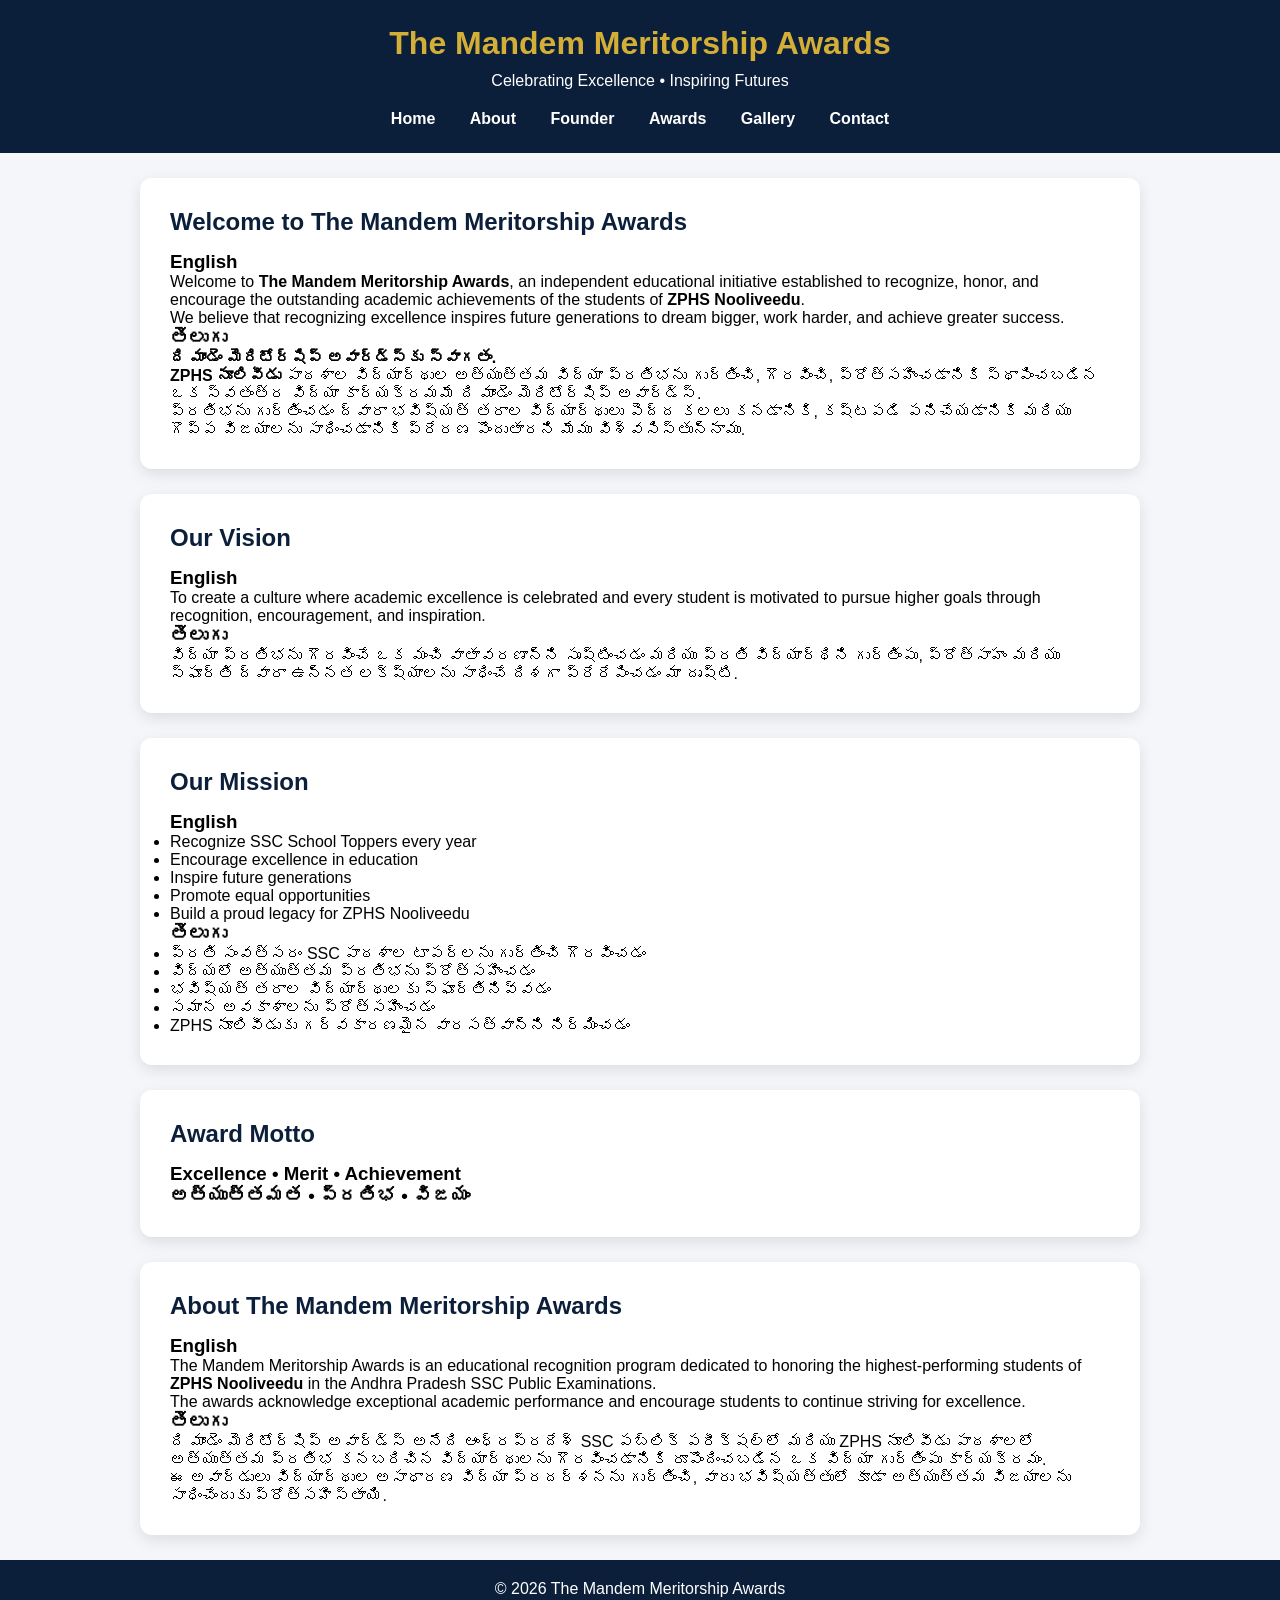
==== about.html @ 446934bf "Create about.html" ====
<!DOCTYPE html>
<html lang="en">

<head>

<meta charset="UTF-8">
<meta name="viewport" content="width=device-width, initial-scale=1.0">

<title>About - The Mandem Meritorship Awards</title>

<link rel="stylesheet" href="style.css">

</head>


<body>


<header>

<h1>The Mandem Meritorship Awards</h1>

<p>Celebrating Excellence • Inspiring Futures</p>


<nav>

<a href="index.html">Home</a>

<a href="about.html">About</a>

<a href="#">Founder</a>

<a href="#">Awards</a>

<a href="#">Gallery</a>

<a href="#">Contact</a>

</nav>

</header>



<section>

<h2>Welcome to The Mandem Meritorship Awards</h2>


<h3>English</h3>

<p>
Welcome to <strong>The Mandem Meritorship Awards</strong>, an independent educational initiative established to recognize, honor, and encourage the outstanding academic achievements of the students of <strong>ZPHS Nooliveedu</strong>.
</p>

<p>
We believe that recognizing excellence inspires future generations to dream bigger, work harder, and achieve greater success.
</p>


<h3>తెలుగు</h3>

<p>
<strong>ది మాండెం మెరిటోర్షిప్ అవార్డ్స్‌కు స్వాగతం.</strong>
</p>

<p>
<strong>ZPHS నూలివీడు</strong> పాఠశాల విద్యార్థుల అత్యుత్తమ విద్యా ప్రతిభను గుర్తించి, గౌరవించి, ప్రోత్సహించడానికి స్థాపించబడిన ఒక స్వతంత్ర విద్యా కార్యక్రమమే ది మాండెం మెరిటోర్షిప్ అవార్డ్స్.
</p>

<p>
ప్రతిభను గుర్తించడం ద్వారా భవిష్యత్ తరాల విద్యార్థులు పెద్ద కలలు కనడానికి, కష్టపడి పనిచేయడానికి మరియు గొప్ప విజయాలను సాధించడానికి ప్రేరణ పొందుతారని మేము విశ్వసిస్తున్నాము.
</p>

</section>




<section>

<h2>Our Vision</h2>


<h3>English</h3>

<p>
To create a culture where academic excellence is celebrated and every student is motivated to pursue higher goals through recognition, encouragement, and inspiration.
</p>


<h3>తెలుగు</h3>

<p>
విద్యా ప్రతిభను గౌరవించే ఒక మంచి వాతావరణాన్ని సృష్టించడం మరియు ప్రతి విద్యార్థిని గుర్తింపు, ప్రోత్సాహం మరియు స్ఫూర్తి ద్వారా ఉన్నత లక్ష్యాలను సాధించే దిశగా ప్రేరేపించడం మా దృష్టి.
</p>


</section>




<section>


<h2>Our Mission</h2>


<h3>English</h3>

<ul>

<li>Recognize SSC School Toppers every year</li>

<li>Encourage excellence in education</li>

<li>Inspire future generations</li>

<li>Promote equal opportunities</li>

<li>Build a proud legacy for ZPHS Nooliveedu</li>

</ul>



<h3>తెలుగు</h3>


<ul>

<li>ప్రతి సంవత్సరం SSC పాఠశాల టాపర్లను గుర్తించి గౌరవించడం</li>

<li>విద్యలో అత్యుత్తమ ప్రతిభను ప్రోత్సహించడం</li>

<li>భవిష్యత్ తరాల విద్యార్థులకు స్ఫూర్తినివ్వడం</li>

<li>సమాన అవకాశాలను ప్రోత్సహించడం</li>

<li>ZPHS నూలివీడుకు గర్వకారణమైన వారసత్వాన్ని నిర్మించడం</li>

</ul>


</section>




<section>

<h2>Award Motto</h2>

<h3>
Excellence • Merit • Achievement
</h3>

<h3>
అత్యుత్తమత • ప్రతిభ • విజయం
</h3>


</section>




<section>


<h2>About The Mandem Meritorship Awards</h2>


<h3>English</h3>

<p>
The Mandem Meritorship Awards is an educational recognition program dedicated to honoring the highest-performing students of <strong>ZPHS Nooliveedu</strong> in the Andhra Pradesh SSC Public Examinations.
</p>

<p>
The awards acknowledge exceptional academic performance and encourage students to continue striving for excellence.
</p>


<h3>తెలుగు</h3>

<p>
ది మాండెం మెరిటోర్షిప్ అవార్డ్స్ అనేది ఆంధ్రప్రదేశ్ SSC పబ్లిక్ పరీక్షల్లో మరియు ZPHS నూలివీడు పాఠశాలలో అత్యుత్తమ ప్రతిభ కనబరిచిన విద్యార్థులను గౌరవించడానికి రూపొందించబడిన ఒక విద్యా గుర్తింపు కార్యక్రమం.
</p>

<p>
ఈ అవార్డులు విద్యార్థుల అసాధారణ విద్యా ప్రదర్శనను గుర్తించి, వారు భవిష్యత్తులో కూడా అత్యుత్తమ విజయాలను సాధించేందుకు ప్రోత్సహిస్తాయి.
</p>


</section>



<footer>

<p>
© 2026 The Mandem Meritorship Awards
</p>

</footer>


</body>

</html>
---- style.css ----
*{
    margin:0;
    padding:0;
    box-sizing:border-box;
    font-family:Arial,sans-serif;
}

body{
    background:#f4f6f9;
}

header{
    background:#0B1F3A;
    color:white;
    text-align:center;
    padding:25px;
}

header h1{
    color:#D4AF37;
    margin-bottom:10px;
}

nav{
    margin-top:20px;
}

nav a{
    color:white;
    text-decoration:none;
    margin:15px;
    font-weight:bold;
}

nav a:hover{
    color:#D4AF37;
}

.hero{
    background:#0B1F3A;
    color:white;
    text-align:center;
    padding:90px 20px;
}

.hero h2{
    color:#D4AF37;
    font-size:42px;
    margin-bottom:15px;
}

.hero button{
    margin-top:25px;
    padding:12px 28px;
    border:none;
    background:#D4AF37;
    color:#0B1F3A;
    font-size:16px;
    font-weight:bold;
    border-radius:30px;
    cursor:pointer;
}

section{
    background:white;
    width:90%;
    max-width:1000px;
    margin:25px auto;
    padding:30px;
    border-radius:12px;
    box-shadow:0 5px 15px rgba(0,0,0,.1);
}

section h2{
    color:#0B1F3A;
    margin-bottom:15px;
}

footer{
    background:#0B1F3A;
    color:white;
    text-align:center;
    padding:20px;
}

@media(max-width:768px){

.hero h2{
font-size:30px;
}

nav a{
display:block;
margin:10px;
}

}
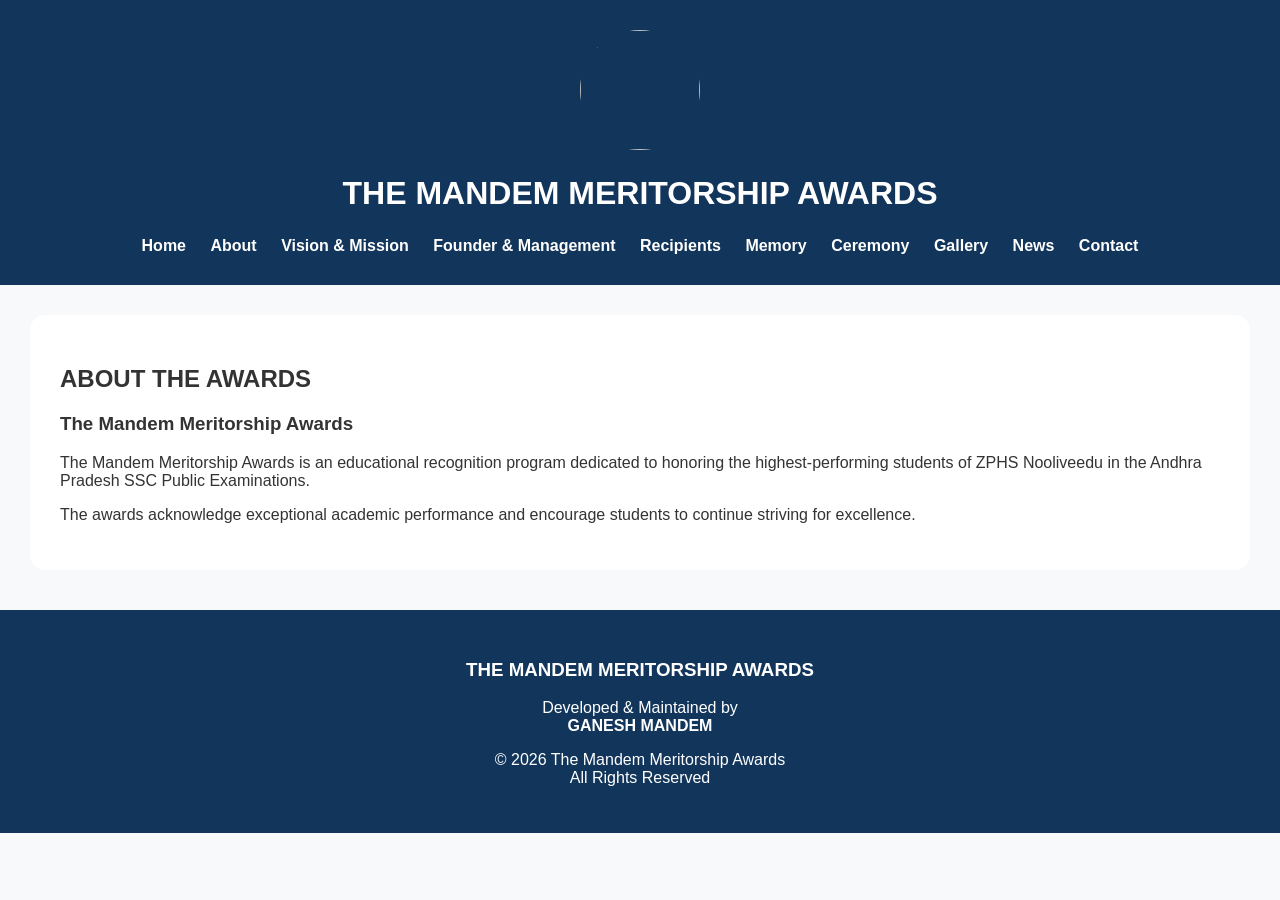
==== commit 1e9e6a56: "Create about.html" ====
--- a/about.html
+++ b/about.html
@@ -6,7 +6,7 @@
 <meta charset="UTF-8">
 <meta name="viewport" content="width=device-width, initial-scale=1.0">
 
-<title>About - The Mandem Meritorship Awards</title>
+<title>About The Mandem Meritorship Awards</title>
 
 <link rel="stylesheet" href="style.css">
 
@@ -18,24 +18,25 @@
 
 <header>
 
-<h1>The Mandem Meritorship Awards</h1>
+<img src="images/logo.png" class="logo">
 
-<p>Celebrating Excellence • Inspiring Futures</p>
+<h1>
+THE MANDEM MERITORSHIP AWARDS
+</h1>
 
 
 <nav>
 
 <a href="index.html">Home</a>
-
 <a href="about.html">About</a>
-
-<a href="#">Founder</a>
-
-<a href="#">Awards</a>
-
-<a href="#">Gallery</a>
-
-<a href="#">Contact</a>
+<a href="vision.html">Vision & Mission</a>
+<a href="founder.html">Founder & Management</a>
+<a href="recipients.html">Recipients</a>
+<a href="memory.html">Memory</a>
+<a href="ceremony.html">Ceremony</a>
+<a href="gallery.html">Gallery</a>
+<a href="news.html">News</a>
+<a href="contact.html">Contact</a>
 
 </nav>
 
@@ -45,153 +46,28 @@
 
 <section>
 
-<h2>Welcome to The Mandem Meritorship Awards</h2>
+
+<h2>
+ABOUT THE AWARDS
+</h2>
 
 
-<h3>English</h3>
+<h3>
+The Mandem Meritorship Awards
+</h3>
+
 
 <p>
-Welcome to <strong>The Mandem Meritorship Awards</strong>, an independent educational initiative established to recognize, honor, and encourage the outstanding academic achievements of the students of <strong>ZPHS Nooliveedu</strong>.
-</p>
 
-<p>
-We believe that recognizing excellence inspires future generations to dream bigger, work harder, and achieve greater success.
+The Mandem Meritorship Awards is an educational recognition program dedicated to honoring the highest-performing students of ZPHS Nooliveedu in the Andhra Pradesh SSC Public Examinations.
+
 </p>
 
 
-<h3>తెలుగు</h3>
+<p>
 
-<p>
-<strong>ది మాండెం మెరిటోర్షిప్ అవార్డ్స్‌కు స్వాగతం.</strong>
-</p>
+The awards acknowledge exceptional academic performance and encourage students to continue striving for excellence.
 
-<p>
-<strong>ZPHS నూలివీడు</strong> పాఠశాల విద్యార్థుల అత్యుత్తమ విద్యా ప్రతిభను గుర్తించి, గౌరవించి, ప్రోత్సహించడానికి స్థాపించబడిన ఒక స్వతంత్ర విద్యా కార్యక్రమమే ది మాండెం మెరిటోర్షిప్ అవార్డ్స్.
-</p>
-
-<p>
-ప్రతిభను గుర్తించడం ద్వారా భవిష్యత్ తరాల విద్యార్థులు పెద్ద కలలు కనడానికి, కష్టపడి పనిచేయడానికి మరియు గొప్ప విజయాలను సాధించడానికి ప్రేరణ పొందుతారని మేము విశ్వసిస్తున్నాము.
-</p>
-
-</section>
-
-
-
-
-<section>
-
-<h2>Our Vision</h2>
-
-
-<h3>English</h3>
-
-<p>
-To create a culture where academic excellence is celebrated and every student is motivated to pursue higher goals through recognition, encouragement, and inspiration.
-</p>
-
-
-<h3>తెలుగు</h3>
-
-<p>
-విద్యా ప్రతిభను గౌరవించే ఒక మంచి వాతావరణాన్ని సృష్టించడం మరియు ప్రతి విద్యార్థిని గుర్తింపు, ప్రోత్సాహం మరియు స్ఫూర్తి ద్వారా ఉన్నత లక్ష్యాలను సాధించే దిశగా ప్రేరేపించడం మా దృష్టి.
-</p>
-
-
-</section>
-
-
-
-
-<section>
-
-
-<h2>Our Mission</h2>
-
-
-<h3>English</h3>
-
-<ul>
-
-<li>Recognize SSC School Toppers every year</li>
-
-<li>Encourage excellence in education</li>
-
-<li>Inspire future generations</li>
-
-<li>Promote equal opportunities</li>
-
-<li>Build a proud legacy for ZPHS Nooliveedu</li>
-
-</ul>
-
-
-
-<h3>తెలుగు</h3>
-
-
-<ul>
-
-<li>ప్రతి సంవత్సరం SSC పాఠశాల టాపర్లను గుర్తించి గౌరవించడం</li>
-
-<li>విద్యలో అత్యుత్తమ ప్రతిభను ప్రోత్సహించడం</li>
-
-<li>భవిష్యత్ తరాల విద్యార్థులకు స్ఫూర్తినివ్వడం</li>
-
-<li>సమాన అవకాశాలను ప్రోత్సహించడం</li>
-
-<li>ZPHS నూలివీడుకు గర్వకారణమైన వారసత్వాన్ని నిర్మించడం</li>
-
-</ul>
-
-
-</section>
-
-
-
-
-<section>
-
-<h2>Award Motto</h2>
-
-<h3>
-Excellence • Merit • Achievement
-</h3>
-
-<h3>
-అత్యుత్తమత • ప్రతిభ • విజయం
-</h3>
-
-
-</section>
-
-
-
-
-<section>
-
-
-<h2>About The Mandem Meritorship Awards</h2>
-
-
-<h3>English</h3>
-
-<p>
-The Mandem Meritorship Awards is an educational recognition program dedicated to honoring the highest-performing students of <strong>ZPHS Nooliveedu</strong> in the Andhra Pradesh SSC Public Examinations.
-</p>
-
-<p>
-The awards acknowledge exceptional academic performance and encourage students to continue striving for excellence.
-</p>
-
-
-<h3>తెలుగు</h3>
-
-<p>
-ది మాండెం మెరిటోర్షిప్ అవార్డ్స్ అనేది ఆంధ్రప్రదేశ్ SSC పబ్లిక్ పరీక్షల్లో మరియు ZPHS నూలివీడు పాఠశాలలో అత్యుత్తమ ప్రతిభ కనబరిచిన విద్యార్థులను గౌరవించడానికి రూపొందించబడిన ఒక విద్యా గుర్తింపు కార్యక్రమం.
-</p>
-
-<p>
-ఈ అవార్డులు విద్యార్థుల అసాధారణ విద్యా ప్రదర్శనను గుర్తించి, వారు భవిష్యత్తులో కూడా అత్యుత్తమ విజయాలను సాధించేందుకు ప్రోత్సహిస్తాయి.
 </p>
 
 
@@ -201,9 +77,23 @@
 
 <footer>
 
+<h3>
+THE MANDEM MERITORSHIP AWARDS
+</h3>
+
+<p>
+Developed & Maintained by
+<br>
+<b>GANESH MANDEM</b>
+</p>
+
+
 <p>
 © 2026 The Mandem Meritorship Awards
+<br>
+All Rights Reserved
 </p>
+
 
 </footer>
 
--- a/style.css
+++ b/style.css
@@ -1,98 +1,78 @@
+body{
 
-*{
-    margin:0;
-    padding:0;
-    box-sizing:border-box;
-    font-family:Arial,sans-serif;
+font-family: Arial, sans-serif;
+margin:0;
+background:#f8f9fa;
+color:#333;
+
 }
 
-body{
-    background:#f4f6f9;
+
+
+header{
+
+background:#12355b;
+color:white;
+text-align:center;
+padding:30px;
+
 }
 
-header{
-    background:#0B1F3A;
-    color:white;
-    text-align:center;
-    padding:25px;
+
+
+.logo{
+
+width:120px;
+height:120px;
+border-radius:50%;
+
 }
 
-header h1{
-    color:#D4AF37;
-    margin-bottom:10px;
+
+
+nav{
+
+margin-top:25px;
+
 }
 
-nav{
-    margin-top:20px;
+
+nav a{
+
+color:white;
+text-decoration:none;
+margin:10px;
+font-weight:bold;
+
 }
 
-nav a{
-    color:white;
-    text-decoration:none;
-    margin:15px;
-    font-weight:bold;
+
+
+nav a:hover{
+
+color:#ffd700;
+
 }
 
-nav a:hover{
-    color:#D4AF37;
+
+
+section{
+
+background:white;
+margin:30px;
+padding:30px;
+border-radius:15px;
+
 }
 
-.hero{
-    background:#0B1F3A;
-    color:white;
-    text-align:center;
-    padding:90px 20px;
-}
 
-.hero h2{
-    color:#D4AF37;
-    font-size:42px;
-    margin-bottom:15px;
-}
-
-.hero button{
-    margin-top:25px;
-    padding:12px 28px;
-    border:none;
-    background:#D4AF37;
-    color:#0B1F3A;
-    font-size:16px;
-    font-weight:bold;
-    border-radius:30px;
-    cursor:pointer;
-}
-
-section{
-    background:white;
-    width:90%;
-    max-width:1000px;
-    margin:25px auto;
-    padding:30px;
-    border-radius:12px;
-    box-shadow:0 5px 15px rgba(0,0,0,.1);
-}
-
-section h2{
-    color:#0B1F3A;
-    margin-bottom:15px;
-}
 
 footer{
-    background:#0B1F3A;
-    color:white;
-    text-align:center;
-    padding:20px;
-}
 
-@media(max-width:768px){
-
-.hero h2{
-font-size:30px;
-}
-
-nav a{
-display:block;
-margin:10px;
-}
+background:#12355b;
+color:white;
+text-align:center;
+padding:30px;
+margin-top:40px;
 
 }
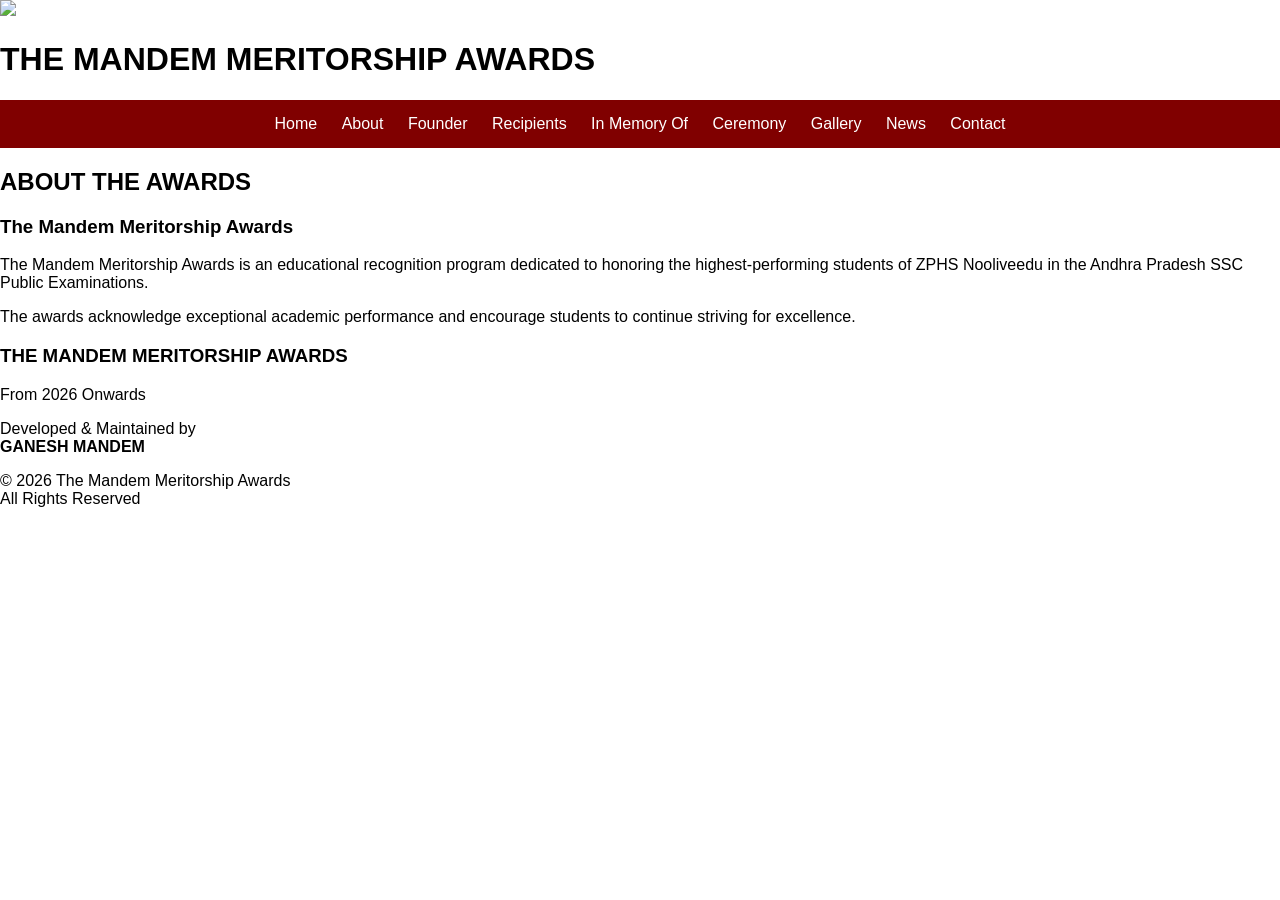
==== commit 0799601e: "Update about.html" ====
--- a/about.html
+++ b/about.html
@@ -2,102 +2,53 @@
 <html lang="en">
 
 <head>
-
 <meta charset="UTF-8">
 <meta name="viewport" content="width=device-width, initial-scale=1.0">
-
 <title>About The Mandem Meritorship Awards</title>
-
 <link rel="stylesheet" href="style.css">
-
 </head>
-
 
 <body>
 
-
 <header>
-
 <img src="images/logo.png" class="logo">
-
-<h1>
-THE MANDEM MERITORSHIP AWARDS
-</h1>
-
-
+<h1>THE MANDEM MERITORSHIP AWARDS</h1>
 <nav>
-
 <a href="index.html">Home</a>
 <a href="about.html">About</a>
-<a href="vision.html">Vision & Mission</a>
-<a href="founder.html">Founder & Management</a>
+<a href="founder.html">Founder</a>
 <a href="recipients.html">Recipients</a>
-<a href="memory.html">Memory</a>
+<a href="memory.html">In Memory Of</a>
 <a href="ceremony.html">Ceremony</a>
 <a href="gallery.html">Gallery</a>
 <a href="news.html">News</a>
 <a href="contact.html">Contact</a>
-
 </nav>
-
 </header>
 
-
-
 <section>
-
-
-<h2>
-ABOUT THE AWARDS
-</h2>
-
-
-<h3>
-The Mandem Meritorship Awards
-</h3>
-
-
+<h2>ABOUT THE AWARDS</h2>
+<h3>The Mandem Meritorship Awards</h3>
 <p>
-
 The Mandem Meritorship Awards is an educational recognition program dedicated to honoring the highest-performing students of ZPHS Nooliveedu in the Andhra Pradesh SSC Public Examinations.
-
 </p>
-
-
 <p>
-
 The awards acknowledge exceptional academic performance and encourage students to continue striving for excellence.
-
 </p>
-
-
 </section>
 
-
-
 <footer>
-
-<h3>
-THE MANDEM MERITORSHIP AWARDS
-</h3>
-
+<h3>THE MANDEM MERITORSHIP AWARDS</h3>
+<p>From 2026 Onwards</p>
 <p>
-Developed & Maintained by
-<br>
+Developed & Maintained by<br>
 <b>GANESH MANDEM</b>
 </p>
-
-
 <p>
-© 2026 The Mandem Meritorship Awards
-<br>
+© 2026 The Mandem Meritorship Awards<br>
 All Rights Reserved
 </p>
-
-
 </footer>
 
-
 </body>
-
 </html>
--- a/style.css
+++ b/style.css
@@ -1,30 +1,41 @@
 body{
+    margin:0;
+    font-family: Arial, sans-serif;
+}
 
-font-family: Arial, sans-serif;
-margin:0;
-background:#f8f9fa;
-color:#333;
+
+.top-header{
+
+    display:flex;
+    align-items:center;
+    justify-content:center;
+    padding:25px;
 
 }
 
 
+.logo img{
 
-header{
-
-background:#12355b;
-color:white;
-text-align:center;
-padding:30px;
+    width:120px;
+    margin-right:25px;
 
 }
 
 
+.title-area h1{
 
-.logo{
+    margin:0;
+    font-size:32px;
+    color:#800000;
 
-width:120px;
-height:120px;
-border-radius:50%;
+}
+
+
+.title-area p{
+
+    margin-top:10px;
+    font-size:20px;
+    color:#444;
 
 }
 
@@ -32,47 +43,57 @@
 
 nav{
 
-margin-top:25px;
+    background:#800000;
+    text-align:center;
+    padding:15px;
 
 }
 
 
 nav a{
 
-color:white;
-text-decoration:none;
-margin:10px;
-font-weight:bold;
+    color:white;
+    text-decoration:none;
+    margin:10px;
+    font-size:16px;
+
+}
+
+
+nav a:hover{
+
+    color:#ffd700;
 
 }
 
 
 
-nav a:hover{
+.memory{
 
-color:#ffd700;
+    text-align:center;
+    padding:50px;
+}
+
+
+.memory h2{
+
+    color:#800000;
 
 }
 
 
+.memory h3{
 
-section{
-
-background:white;
-margin:30px;
-padding:30px;
-border-radius:15px;
+    font-size:24px;
 
 }
 
 
+.memory p{
 
-footer{
-
-background:#12355b;
-color:white;
-text-align:center;
-padding:30px;
-margin-top:40px;
+    max-width:800px;
+    margin:15px auto;
+    line-height:1.8;
+    font-size:17px;
 
 }
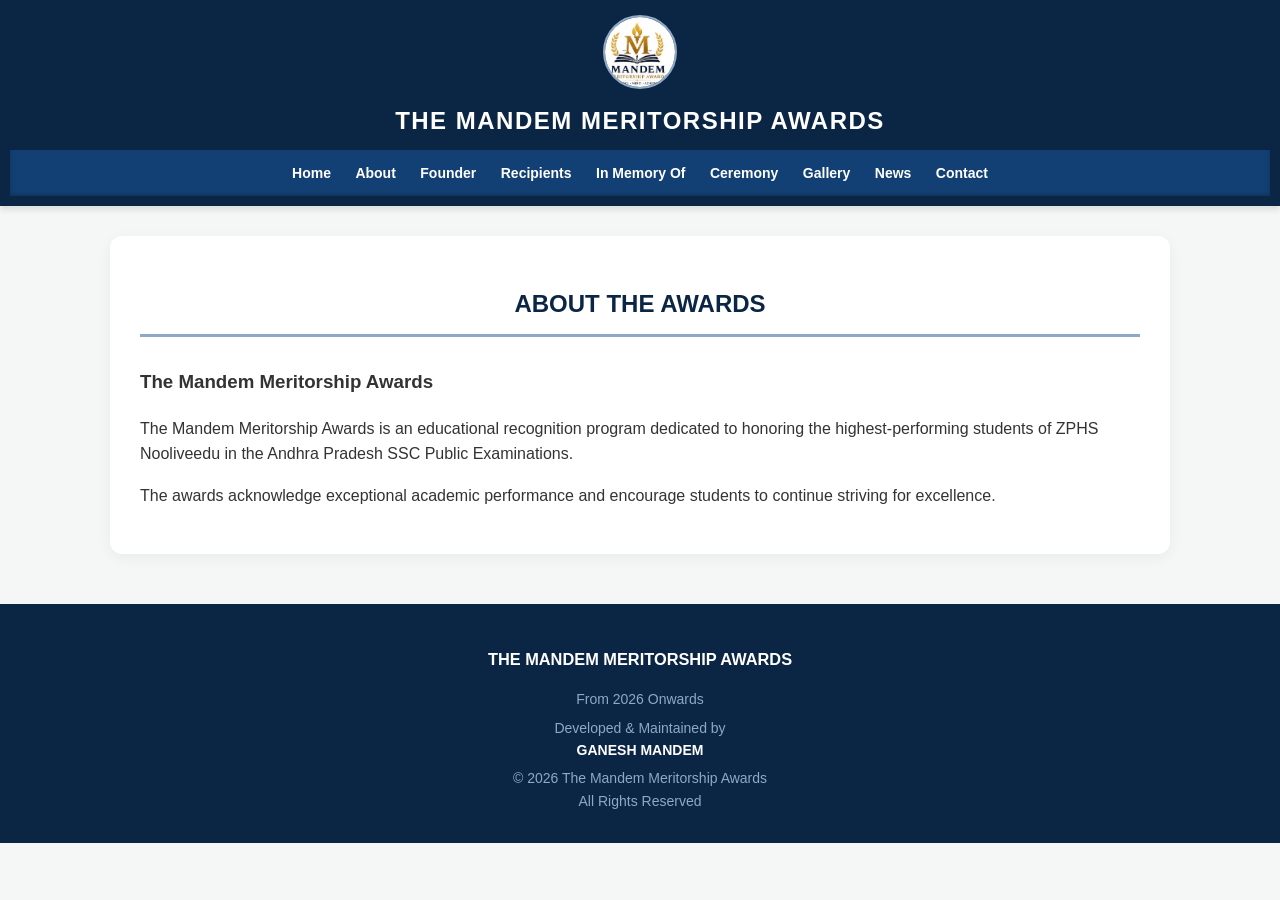
==== commit 26da2200: "Update about.html" ====
--- a/about.html
+++ b/about.html
@@ -11,7 +11,7 @@
 <body>
 
 <header>
-<img src="images/logo.png" class="logo">
+<img src="images/logo.jpg" class="logo">
 <h1>THE MANDEM MERITORSHIP AWARDS</h1>
 <nav>
 <a href="index.html">Home</a>
--- a/style.css
+++ b/style.css
@@ -1,99 +1,381 @@
-body{
-    margin:0;
-    font-family: Arial, sans-serif;
-}
-
-
-.top-header{
-
-    display:flex;
-    align-items:center;
-    justify-content:center;
-    padding:25px;
-
-}
-
-
-.logo img{
-
-    width:120px;
-    margin-right:25px;
-
-}
-
-
-.title-area h1{
-
-    margin:0;
-    font-size:32px;
-    color:#800000;
-
-}
-
-
-.title-area p{
-
-    margin-top:10px;
-    font-size:20px;
-    color:#444;
-
-}
-
-
-
-nav{
-
-    background:#800000;
-    text-align:center;
-    padding:15px;
-
-}
-
-
-nav a{
-
-    color:white;
-    text-decoration:none;
-    margin:10px;
-    font-size:16px;
-
-}
-
-
-nav a:hover{
-
-    color:#ffd700;
-
-}
-
-
-
-.memory{
-
-    text-align:center;
-    padding:50px;
-}
-
-
-.memory h2{
-
-    color:#800000;
-
-}
-
-
-.memory h3{
-
-    font-size:24px;
-
-}
-
-
-.memory p{
-
-    max-width:800px;
-    margin:15px auto;
-    line-height:1.8;
-    font-size:17px;
-
-}
+/* General Styles */
+body {
+    font-family: 'Segoe UI', Tahoma, Geneva, Verdana, sans-serif;
+    margin: 0;
+    padding: 0;
+    background-color: #f4f7f6;
+    color: #333;
+    line-height: 1.6;
+}
+
+/* Header & Navigation - Optimized Spacing */
+header {
+    background-color: #0b2545;
+    color: white;
+    text-align: center;
+    padding: 15px 10px 10px 10px; /* పై గ్యాప్ తగ్గించబడింది */
+    box-shadow: 0 4px 6px rgba(0,0,0,0.1);
+}
+
+header .logo {
+    width: 70px;
+    height: 70px;
+    border-radius: 50%;
+    object-fit: cover;
+    border: 2px solid #8da9c4;
+    margin-bottom: 5px; /* లోగో కింద గ్యాప్ తగ్గించబడింది */
+    background: white;
+}
+
+header h1 {
+    margin: 0 0 5px 0;
+    font-size: 24px;
+    letter-spacing: 1.5px;
+}
+
+header p {
+    margin: 0 0 10px 0;
+    font-style: italic;
+    color: #8da9c4;
+    font-size: 14px;
+}
+
+nav {
+    background-color: #134074;
+    padding: 10px;
+    text-align: center;
+    box-shadow: inset 0 -2px 5px rgba(0,0,0,0.2);
+    margin-top: 10px;
+}
+
+nav a {
+    color: white;
+    text-decoration: none;
+    margin: 0 10px;
+    font-weight: 600;
+    font-size: 14px;
+    transition: color 0.3s ease;
+}
+
+nav a:hover {
+    color: #ee6c4d;
+}
+
+/* Sections */
+section {
+    max-width: 1000px;
+    margin: 30px auto;
+    padding: 30px;
+    background: white;
+    border-radius: 12px;
+    box-shadow: 0 4px 15px rgba(0,0,0,0.05);
+}
+
+h2 {
+    color: #0b2545;
+    border-bottom: 3px solid #8da9c4;
+    padding-bottom: 10px;
+    text-align: center;
+    margin-bottom: 30px;
+    font-size: 24px;
+}
+
+/* Recipients Aesthetic Grid Styling */
+.recipient-grid {
+    display: grid;
+    grid-template-columns: repeat(auto-fit, minmax(300px, 1fr));
+    gap: 30px;
+    margin-top: 20px;
+}
+
+.recipient-card {
+    background: #ffffff;
+    border-radius: 15px;
+    overflow: hidden;
+    box-shadow: 0 10px 25px rgba(11, 37, 69, 0.08);
+    transition: transform 0.3s ease, box-shadow 0.3s ease;
+    border: 1px solid #e1e8ed;
+    text-align: center;
+    position: relative;
+}
+
+.recipient-card:hover {
+    transform: translateY(-8px);
+    box-shadow: 0 15px 30px rgba(11, 37, 69, 0.15);
+}
+
+.recipient-card .img-container {
+    width: 100%;
+    height: 260px;
+    overflow: hidden;
+    background-color: #f0f4f8;
+}
+
+.recipient-card .img-container img {
+    width: 100%;
+    height: 100%;
+    object-fit: contain;
+    transition: transform 0.5s ease;
+}
+
+.recipient-card:hover .img-container img {
+    transform: scale(1.05);
+}
+
+.recipient-info {
+    padding: 20px;
+}
+
+.rank-badge {
+    display: inline-block;
+    background: #ee6c4d;
+    color: white;
+    font-weight: bold;
+    font-size: 12px;
+    padding: 4px 12px;
+    border-radius: 20px;
+    margin-bottom: 10px;
+    letter-spacing: 1px;
+}
+
+.recipient-info h3 {
+    margin: 5px 0 10px 0;
+    color: #0b2545;
+    font-size: 20px;
+}
+
+.award-title {
+    color: #134074;
+    font-weight: 600;
+    margin: 5px 0;
+}
+
+.marks-badge {
+    background: #f0f4f8;
+    color: #0b2545;
+    padding: 8px;
+    border-radius: 8px;
+    font-weight: bold;
+    margin-top: 12px;
+    display: inline-block;
+}
+
+/* Founder & Memory Aesthetic Layouts */
+.profile-card, .memory-card {
+    display: flex;
+    flex-wrap: wrap;
+    align-items: center;
+    gap: 30px;
+    background: #fafbfc;
+    padding: 25px;
+    border-radius: 12px;
+    border: 1px solid #e1e8ed;
+}
+
+.profile-img-container, .memory-img-container {
+    flex: 1;
+    min-width: 250px;
+    max-width: 300px;
+    height: 320px;
+    border-radius: 10px;
+    overflow: hidden;
+    box-shadow: 0 5px 15px rgba(0,0,0,0.1);
+    margin: 0 auto;
+}
+
+.profile-img-container img, .memory-img-container img {
+    width: 100%;
+    height: 100%;
+    object-fit: contain;
+}
+
+.profile-details, .memory-content {
+    flex: 2;
+    min-width: 280px;
+}
+
+.profile-details h3, .memory-content h3 {
+    color: #134074;
+    margin-bottom: 5px;
+}
+
+.profile-details h2 {
+    border: none;
+    text-align: left;
+    margin: 0 0 10px 0;
+    color: #0b2545;
+}
+
+.sub-text {
+    color: #666;
+    font-size: 14px;
+    margin-bottom: 15px;
+}
+
+blockquote {
+    font-style: italic;
+    background: #f0f4f8;
+    padding: 15px;
+    border-left: 4px solid #ee6c4d;
+    margin: 15px 0 0 0;
+    color: #333;
+    border-radius: 0 8px 8px 0;
+}
+
+.tribute-text {
+    font-size: 16px;
+    color: #444;
+    margin-bottom: 15px;
+    text-align: justify;
+}
+
+/* Gallery Grid */
+.gallery {
+    display: grid;
+    grid-template-columns: repeat(auto-fit, minmax(250px, 1fr));
+    gap: 15px;
+}
+
+.gallery .card img {
+    width: 100%;
+    height: auto;
+    border-radius: 4px;
+}
+
+.card {
+    background: #f0f4f8;
+    padding: 15px;
+    margin: 15px 0;
+    border-left: 5px solid #134074;
+    border-radius: 4px;
+}
+
+/* Footer */
+footer {
+    background-color: #0b2545;
+    color: white;
+    text-align: center;
+    padding: 25px;
+    margin-top: 50px;
+    font-size: 14px;
+}
+
+footer p {
+    margin: 6px 0;
+    color: #8da9c4;
+}
+
+footer b {
+    color: white;
+}
+
+/* AI Chatbot Floating Widget Styles */
+.chatbot-container {
+    position: fixed;
+    bottom: 20px;
+    right: 20px;
+    z-index: 1000;
+    font-family: inherit;
+}
+
+.chat-toggle-btn {
+    background-color: #ee6c4d;
+    color: white;
+    border: none;
+    border-radius: 50px;
+    padding: 12px 20px;
+    font-size: 15px;
+    font-weight: bold;
+    cursor: pointer;
+    box-shadow: 0 4px 10px rgba(0,0,0,0.2);
+    transition: background 0.3s;
+}
+
+.chat-toggle-btn:hover {
+    background-color: #d95338;
+}
+
+.chat-box {
+    display: none;
+    position: absolute;
+    bottom: 60px;
+    right: 0;
+    width: 320px;
+    background: white;
+    border-radius: 12px;
+    box-shadow: 0 5px 20px rgba(0,0,0,0.2);
+    border: 1px solid #ccc;
+    overflow: hidden;
+    text-align: left;
+}
+
+.chat-header {
+    background-color: #0b2545;
+    color: white;
+    padding: 12px;
+    font-weight: bold;
+    display: flex;
+    justify-content: space-between;
+    align-items: center;
+}
+
+.close-chat {
+    background: none;
+    border: none;
+    color: white;
+    font-size: 16px;
+    cursor: pointer;
+}
+
+.chat-body {
+    height: 220px;
+    padding: 10px;
+    overflow-y: auto;
+    font-size: 13px;
+    background: #f9f9f9;
+}
+
+.chat-message {
+    margin-bottom: 10px;
+    padding: 8px 12px;
+    border-radius: 8px;
+    max-width: 80%;
+}
+
+.bot-msg {
+    background: #e1e8ed;
+    color: #333;
+    text-align: left;
+}
+
+.user-msg {
+    background: #134074;
+    color: white;
+    margin-left: auto;
+    text-align: right;
+}
+
+.chat-footer {
+    display: flex;
+    border-top: 1px solid #ddd;
+    padding: 5px;
+    background: white;
+}
+
+.chat-footer input {
+    flex: 1;
+    border: none;
+    padding: 8px;
+    outline: none;
+    font-size: 13px;
+}
+
+.chat-footer button {
+    background: #134074;
+    color: white;
+    border: none;
+    padding: 8px 15px;
+    cursor: pointer;
+    border-radius: 4px;
+    font-weight: bold;
+}
